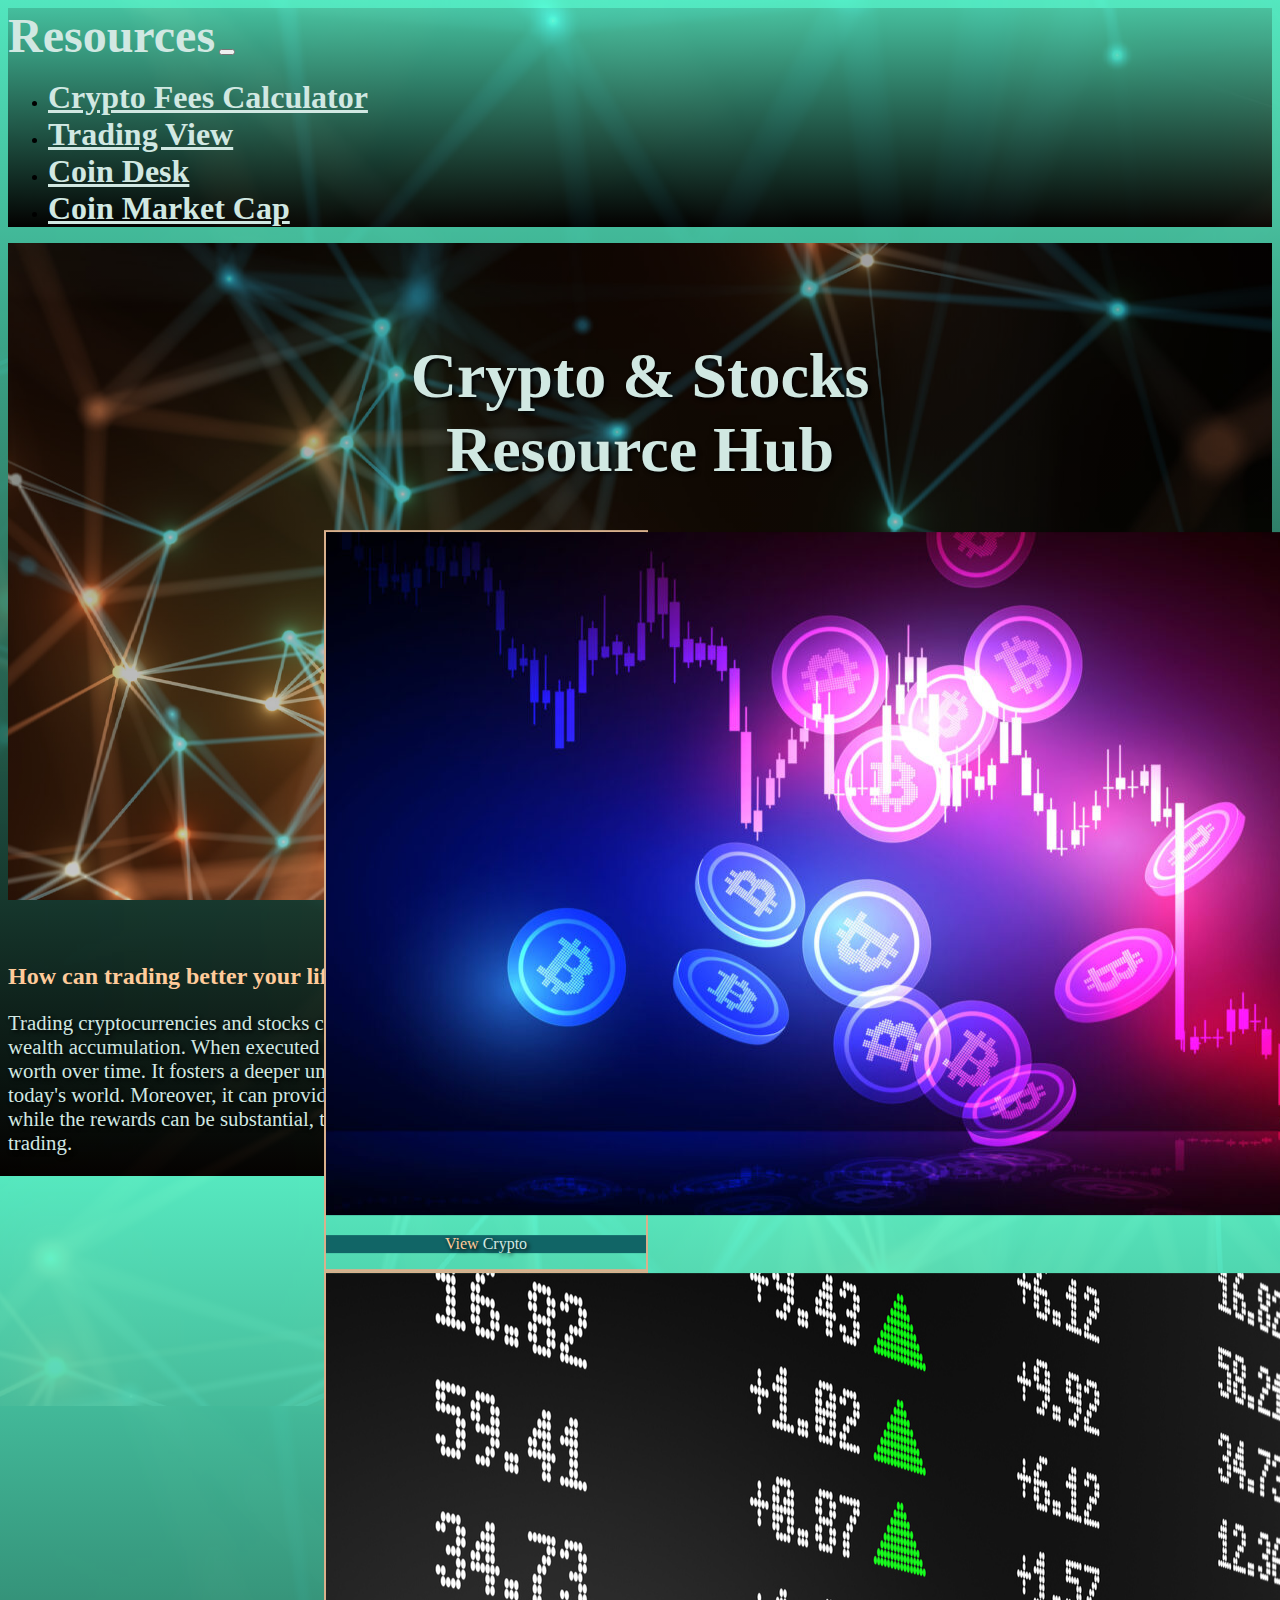
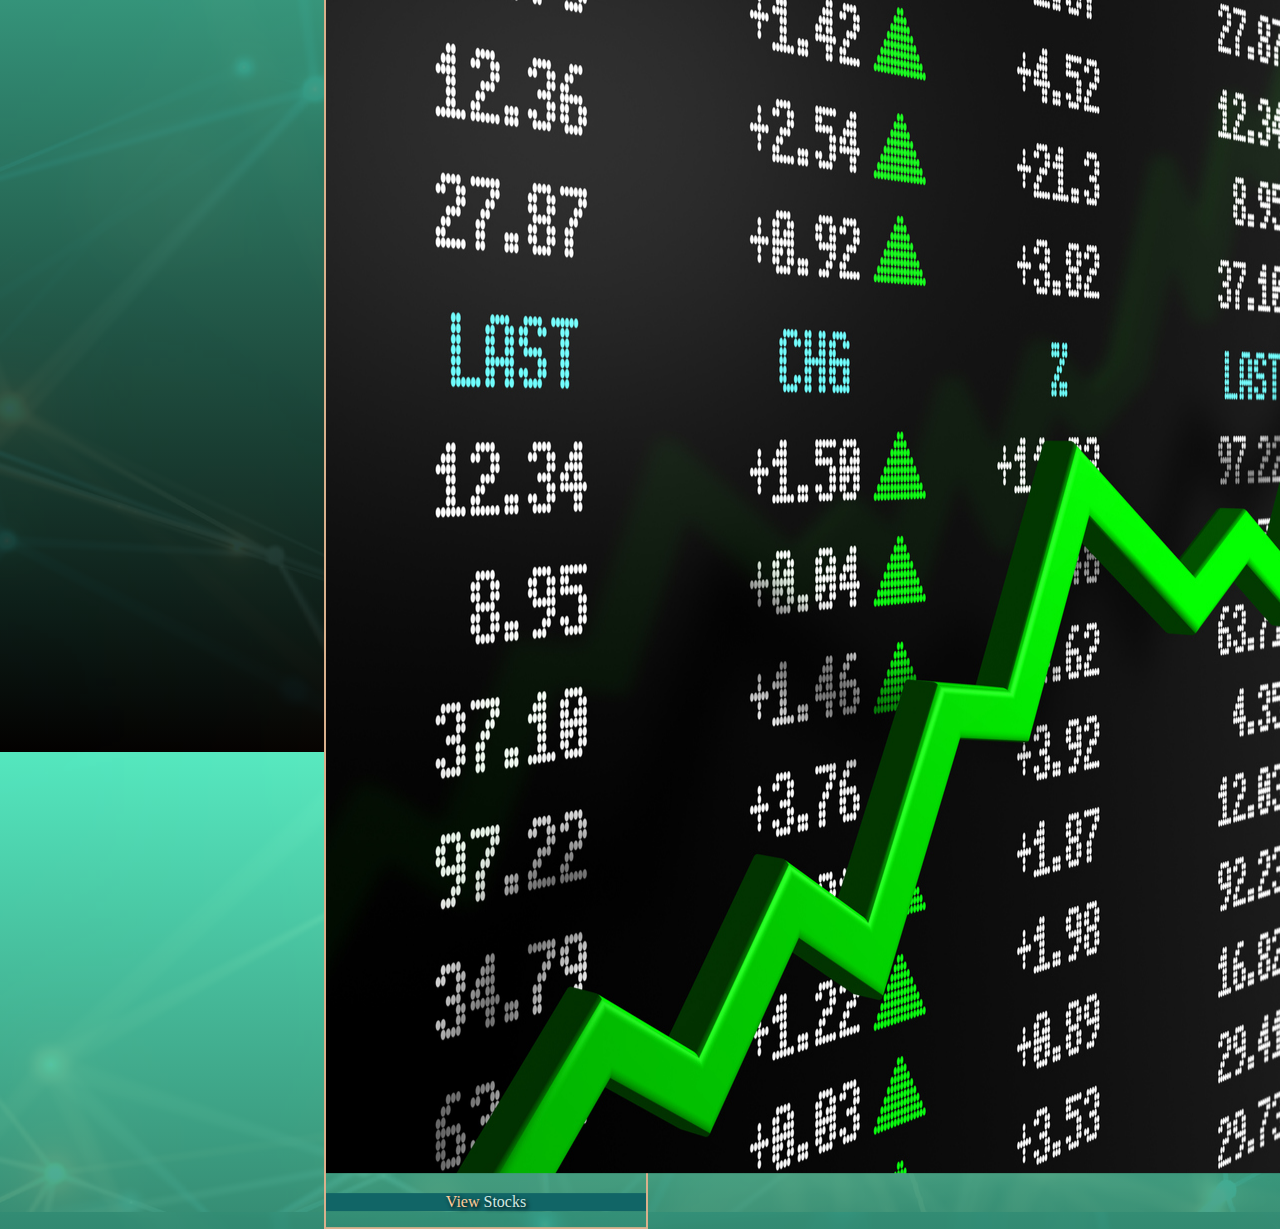
==== index.html @ 309e8846 "Should Display on Github" ====
<!doctype html>
<html lang="en">
  <head>
    <meta charset="utf-8">
    <meta name="viewport" content="width=device-width, initial-scale=1">
    <title>Crypto&Stocks</title>
    <link href="https://cdn.jsdelivr.net/npm/bootstrap@5.3.0/dist/css/bootstrap.min.css" rel="stylesheet" integrity="sha384-9ndCyUaIbzAi2FUVXJi0CjmCapSmO7SnpJef0486qhLnuZ2cdeRhO02iuK6FUUVM" crossorigin="anonymous">
    <link rel="stylesheet" href="style.css">
  </head>
  <body>
    <header>
      <nav class="navbar border-bottom border-bottom-dark fixed-top" data-bs-theme="dark">
          <div class="container-fluid">
            <a class="navbar-brand">Resources</a>
            <button class="navbar-toggler" type="button" data-bs-toggle="collapse" data-bs-target="#navbarNav" aria-controls="navbarNav" aria-expanded="false" aria-label="Toggle navigation">
              <span class="navbar-toggler-icon"></span>
            </button>
            <div class="collapse navbar-collapse" id="navbarNav">
              <ul class="navbar-nav">
                <li class="nav-item">
                  <a class="nav-link" href="https://www.cashbackforex.com/tools/exchange-fees-calculator" target="_blank" aria-current="page">Crypto Fees Calculator</a>
                </li>
                <li class="nav-item">
                  <a class="nav-link" href="https://www.tradingview.com/" target="_blank">Trading View</a>
                </li>
                <li class="nav-item">
                  <a class="nav-link" href="https://www.coindesk.com/">Coin Desk</a>
                </li>
                <li class="nav-item">
                  <a class="nav-link" href="https://coinmarketcap.com/" target="_blank">Coin Market Cap</a>
                </li>
              </ul>
            </div>
          </div>
        </nav>
    </header>
    <main>
        <section>
            <div class="parallax">
              <div class="parallax-content text-center">
                <h1 class="text-uppercase">Crypto & Stocks Resource Hub</h1>
                <div class="content">
                  <div class="container">
                      <div class="row">
                          <div class="col-12 col-md-6 d-flex justify-content-center">
                              <div class="card" style="width: 20rem;">
                                  <img src="./crypto-currency-1024x683.jpeg" class="card-img-top" alt="...">
                                  <div class="card-body">
                                      <p class="card-text text-center fs-2 fw-bold"><span class="fw-normal">View</span> Crypto</p>
                                  </div>
                              </div>
                          </div>
                          <div class="col-12 col-md-6 d-flex justify-content-center">
                              <div class="card" style="width: 20rem;">
                                  <img src="./growth-stock-chart.jpg" class="card-img-top" alt="...">
                                  <div class="card-body">
                                    <p class="card-text text-center fs-2 fw-bold"><span class="fw-normal">View</span> Stocks</p>
                                  </div>
                              </div>
                          </div>
                      </div>
                  </div>
              </div>
            </div>
        </section>
        <section>
          <div class="row">
            <div class="offset-3 col-md-6">
              <div class="jumbotron text-center text-uppercase">
                  <h2>How can trading better your life?</h2>
                  <p>Trading cryptocurrencies and stocks can significantly impact an individual's financial life by offering a potential avenue for income generation and wealth accumulation. When executed strategically, trading can serve as an effective tool for financial growth, allowing individuals to increase their net worth over time. It fosters a deeper understanding of financial markets and global economic trends, developing financial literacy that is crucial in today's world. Moreover, it can provide financial independence and the ability to shape one's financial future. However, it's important to remember that while the rewards can be substantial, trading also comes with its share of risks. As such, education and careful risk management are vital for successful trading.</p>
              </div>
            </div>
          </div>  
        </section>
    </main>
    <script src="https://cdn.jsdelivr.net/npm/bootstrap@5.3.0/dist/js/bootstrap.bundle.min.js" integrity="sha384-geWF76RCwLtnZ8qwWowPQNguL3RmwHVBC9FhGdlKrxdiJJigb/j/68SIy3Te4Bkz" crossorigin="anonymous"></script>
  </body>
</html>
---- style.css ----
.navbar {
    background: 
        linear-gradient(
            rgba(90, 255, 211, 0.747), 
            rgba(0, 0, 0, 0.719)
        ),
        url("./3648410.jpg");
}

.navbar-brand {
    margin: auto;
    font-size: 300%;
    color: #D1E8E2;
    font-weight: bold;
}

.nav-link {
    color:#D1E8E2;
    font-weight: bold;
    font-size: 200%;
    text-decoration: underline;
}

.navbar-toggler-icon {
    background-color: #116466;
    border-radius: 20%;
}

body {
    background: 
        linear-gradient(
            rgba(90, 255, 211, 0.90), 
            rgba(0, 0, 0, 0.90)
        ),
        url("./3648410.jpg");
}

h1 {
    font-size: 400%
}

.jumbotron {
    color: #D1E8E2
}

.jumbotron h2 {
    color:#FFCB9A
}

.jumbotron p {
    font-size: 130%;
    text-shadow: 2px 2px 4px #000000;
}

.parallax {
    /* The image used */
    background: 
        linear-gradient(
            rgba(0, 0, 0, 0.432), 
            rgba(0, 0, 0, 0.212)
        ),
        url("./3648410.jpg");
    /* Set a specific height */
    min-height: 700px; 

    /* Create the parallax scrolling effect */
    background-attachment: fixed;
    background-position: center;
    background-repeat: no-repeat;
    background-size: cover;

        /* Add this: */
        position: relative;
    }
    
.parallax-content {
        position: absolute;
        top: 60%;
        left: 50%;
        transform: translate(-50%, -50%);
    
        color: #D1E8E2;  /* Text color - adjust as needed */
        text-align: center;
    
        /* For better readability, you can add a shadow to the text */
        text-shadow: 2px 2px 4px #000000;
    }

.content {
    /* Just for display purpose */
    height: 500px;
}


.card-body {
    background-color:#116566;
}

.card > img {
    height:100%
}

.card-text {
    color: #D1E8E2
}

.card-text span {
    color:#FFCB9A
}

.card {
    border: 2px solid #D9B08C; /* 2px wide, solid line, red color */
}

#fw-normal {
    color: #FFCB9A
}
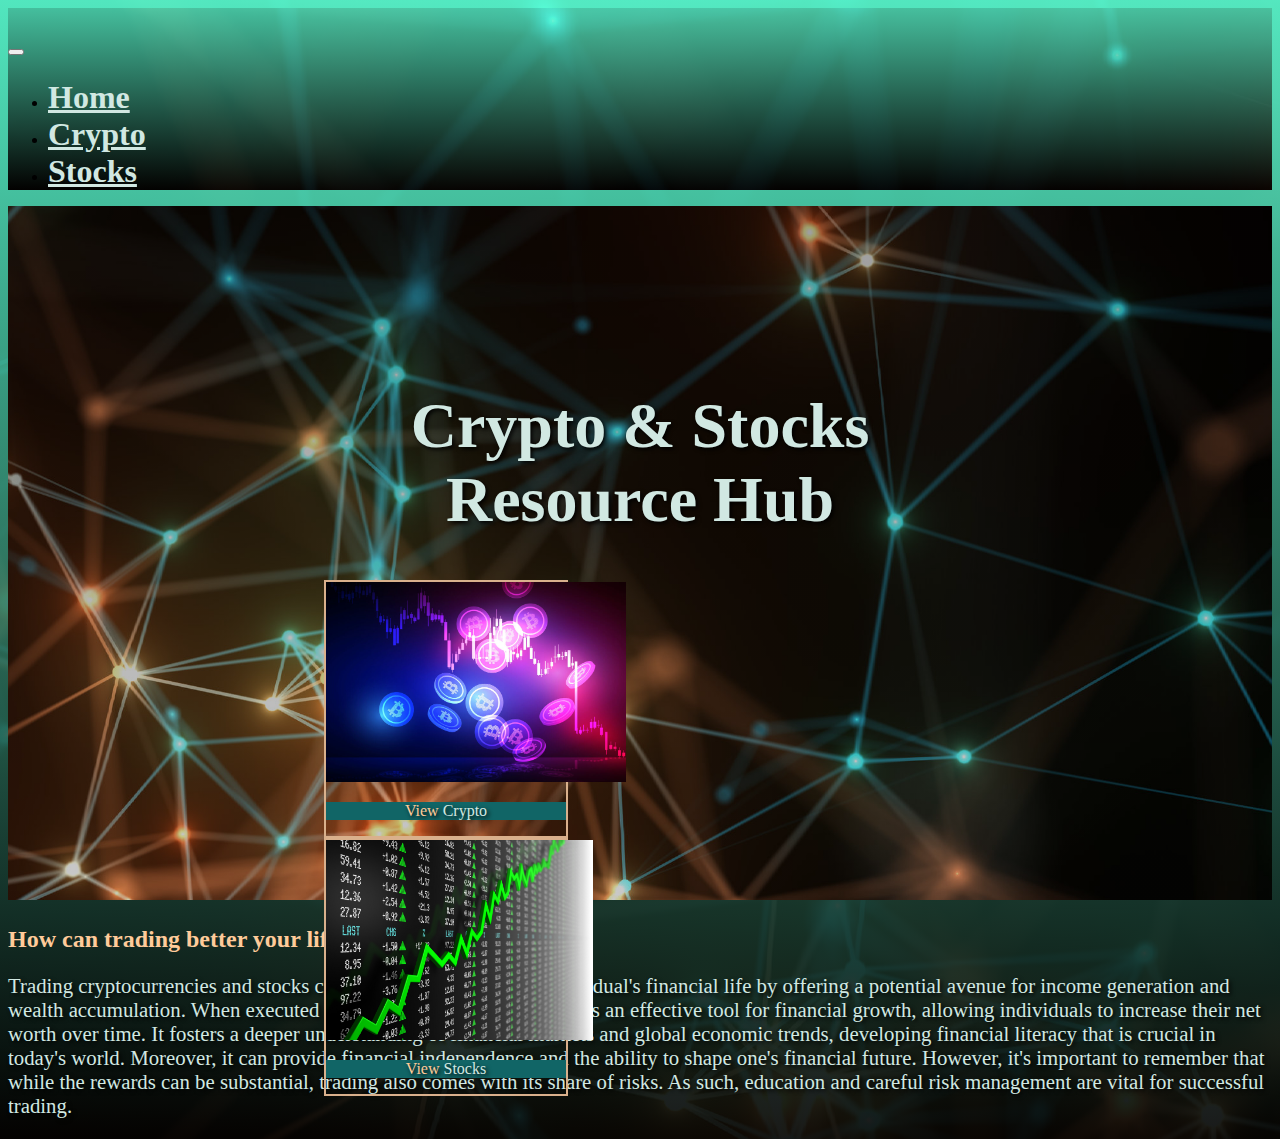
==== commit b8a65acb: "Final Project Upload" ====
--- a/index.html
+++ b/index.html
@@ -9,30 +9,27 @@
   </head>
   <body>
     <header>
-      <nav class="navbar border-bottom border-bottom-dark fixed-top" data-bs-theme="dark">
-          <div class="container-fluid">
-            <a class="navbar-brand">Resources</a>
+      <nav class="navbar border-bottom border-bottom-dark fixed-top navbar-nav nav-centered" data-bs-theme="dark">
+        <div class="container-fluid">
+            <a class="navbar-brand"></a>
             <button class="navbar-toggler" type="button" data-bs-toggle="collapse" data-bs-target="#navbarNav" aria-controls="navbarNav" aria-expanded="false" aria-label="Toggle navigation">
-              <span class="navbar-toggler-icon"></span>
+                <span class="navbar-toggler-icon"></span>
             </button>
-            <div class="collapse navbar-collapse" id="navbarNav">
-              <ul class="navbar-nav">
-                <li class="nav-item">
-                  <a class="nav-link" href="https://www.cashbackforex.com/tools/exchange-fees-calculator" target="_blank" aria-current="page">Crypto Fees Calculator</a>
-                </li>
-                <li class="nav-item">
-                  <a class="nav-link" href="https://www.tradingview.com/" target="_blank">Trading View</a>
-                </li>
-                <li class="nav-item">
-                  <a class="nav-link" href="https://www.coindesk.com/">Coin Desk</a>
-                </li>
-                <li class="nav-item">
-                  <a class="nav-link" href="https://coinmarketcap.com/" target="_blank">Coin Market Cap</a>
-                </li>
-              </ul>
+            <div class="collapse navbar-collapse justify-content-center" id="navbarNav">
+                <ul class="navbar-nav justify-content-center">
+                    <li class="nav-item">
+                        <a class="nav-link" href="./index.html" target="_blank" aria-current="page">Home</a>
+                    </li>
+                    <li class="nav-item">
+                        <a class="nav-link" href="./page1.html">Crypto</a>
+                    </li>
+                    <li class="nav-item">
+                        <a class="nav-link" href="./page2.html">Stocks</a>
+                    </li>
+                </ul>
             </div>
-          </div>
-        </nav>
+        </div>
+    </nav>
     </header>
     <main>
         <section>
@@ -43,21 +40,25 @@
                   <div class="container">
                       <div class="row">
                           <div class="col-12 col-md-6 d-flex justify-content-center">
-                              <div class="card" style="width: 20rem;">
+                            <a href="./page1.html" style="text-decoration: none; color: inherit;">
+                              <div class="card" style="width: 15rem;">
                                   <img src="./crypto-currency-1024x683.jpeg" class="card-img-top" alt="...">
                                   <div class="card-body">
                                       <p class="card-text text-center fs-2 fw-bold"><span class="fw-normal">View</span> Crypto</p>
                                   </div>
                               </div>
+                             </a>
                           </div>
                           <div class="col-12 col-md-6 d-flex justify-content-center">
-                              <div class="card" style="width: 20rem;">
-                                  <img src="./growth-stock-chart.jpg" class="card-img-top" alt="...">
-                                  <div class="card-body">
-                                    <p class="card-text text-center fs-2 fw-bold"><span class="fw-normal">View</span> Stocks</p>
-                                  </div>
-                              </div>
-                          </div>
+                            <a href="./page2.html" style="text-decoration: none; color: inherit;">
+                                <div class="card" style="width: 15rem;">
+                                    <img src="./growth-stock-chart.jpg" class="card-img-top" alt="...">
+                                    <div class="card-body">
+                                        <p class="card-text text-center fs-2 fw-bold"><span class="fw-normal">View</span> Stocks</p>
+                                    </div>
+                                </div>
+                            </a>
+                        </div>
                       </div>
                   </div>
               </div>
--- a/style.css
+++ b/style.css
@@ -68,6 +68,7 @@
     background-position: center;
     background-repeat: no-repeat;
     background-size: cover;
+    
 
         /* Add this: */
         position: relative;
@@ -75,9 +76,10 @@
     
 .parallax-content {
         position: absolute;
-        top: 60%;
+        top: 70%;
         left: 50%;
         transform: translate(-50%, -50%);
+        height: 100%;
     
         color: #D1E8E2;  /* Text color - adjust as needed */
         text-align: center;
@@ -88,7 +90,7 @@
 
 .content {
     /* Just for display purpose */
-    height: 500px;
+   /* height: 100%; */
 }
 
 
@@ -97,7 +99,7 @@
 }
 
 .card > img {
-    height:100%
+    height:200px
 }
 
 .card-text {
@@ -112,6 +114,43 @@
     border: 2px solid #D9B08C; /* 2px wide, solid line, red color */
 }
 
+
 #fw-normal {
     color: #FFCB9A
 }
+
+.large-list ul {
+    width: 100%; 
+    font-size: 2em;
+    margin-left: auto;
+    margin-right: auto;
+}
+
+.tradingview-widget-wrapper {
+    display: flex;
+    justify-content: center;
+    align-items: center;
+    height: 100%;
+}
+
+.twitter-wrapper {
+    display: flex;
+    align-items: center;
+    justify-content: center;
+}
+
+.stocks-class {
+    height: 2000px;
+}
+
+.large-list .list-group-item {
+    background-color:#116466;
+    flex-grow: 1;
+}
+
+.large-list a {
+    color:#D1E8E2;
+    display: flex;
+    flex-direction: column;
+    height: 100%;
+}
